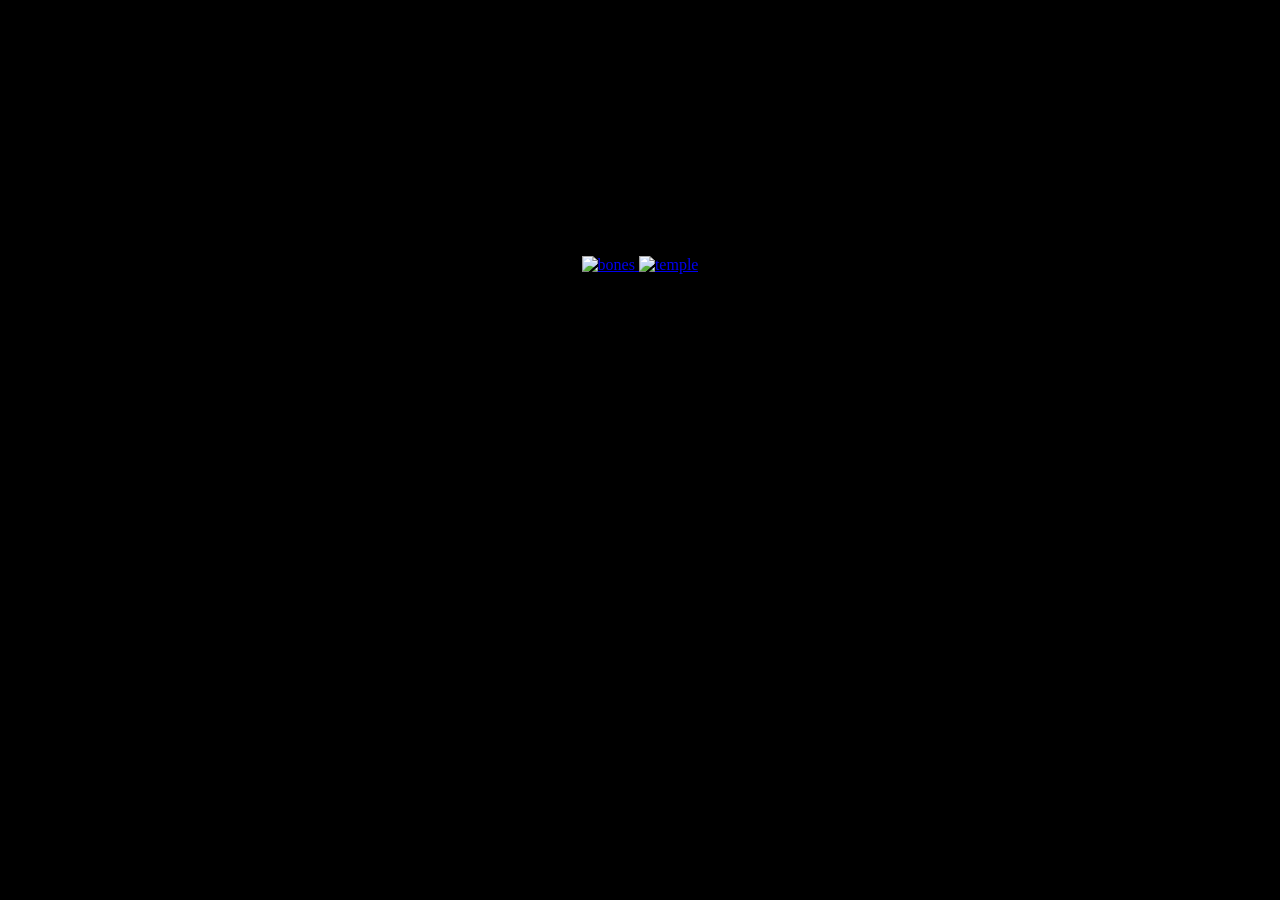
==== index.html @ 34a40820 "Update index.html" ====
<!DOCTYPE html>
<html lang="en">
 <head>
        <meta charset="UTF-8">
        <meta name="viewport" content="width=device-width, initial-scale=1.0">
        <link rel="stylesheet" href="choose.css">
        <title>CHOOSE</title>
        <link rel="icon" type="image/png" href="https://i.ibb.co/WxtSQTB/favicon.png"/>
        <style>
            .center {
            display: block;
            margin-left: auto;
            margin-right: auto;
            margin-top: 20%;
            margin-bottom: 10%;
            text-align: center;
            }
            
            a:visited { text-decoration: none; color:black; }
            a:hover { text-decoration: none; color:black; }
            a:focus { text-decoration: none; color:black; }
            a:hover, a:active { text-decoration: none; color:black }   

        </style>
 </head>

 <body bgcolor="#000" class="center">
     <div>
         <a href="http://greeneggsandyam.com/BONES">
            <img src="https://i.ibb.co/VY53J3d/IMG-5831.png" alt="bones" width="20%" >  
         </a>
         <a href="http://greeneggsandyam.com/TEMPLE">
              <img src="https://i.ibb.co/7YwvymM/Layer-1.png" alt="temple" width="25%"style="margin-bottom:5px">
         </a>

     </div>

 </body>
---- choose.css ----
body {
    background-color: black;
}
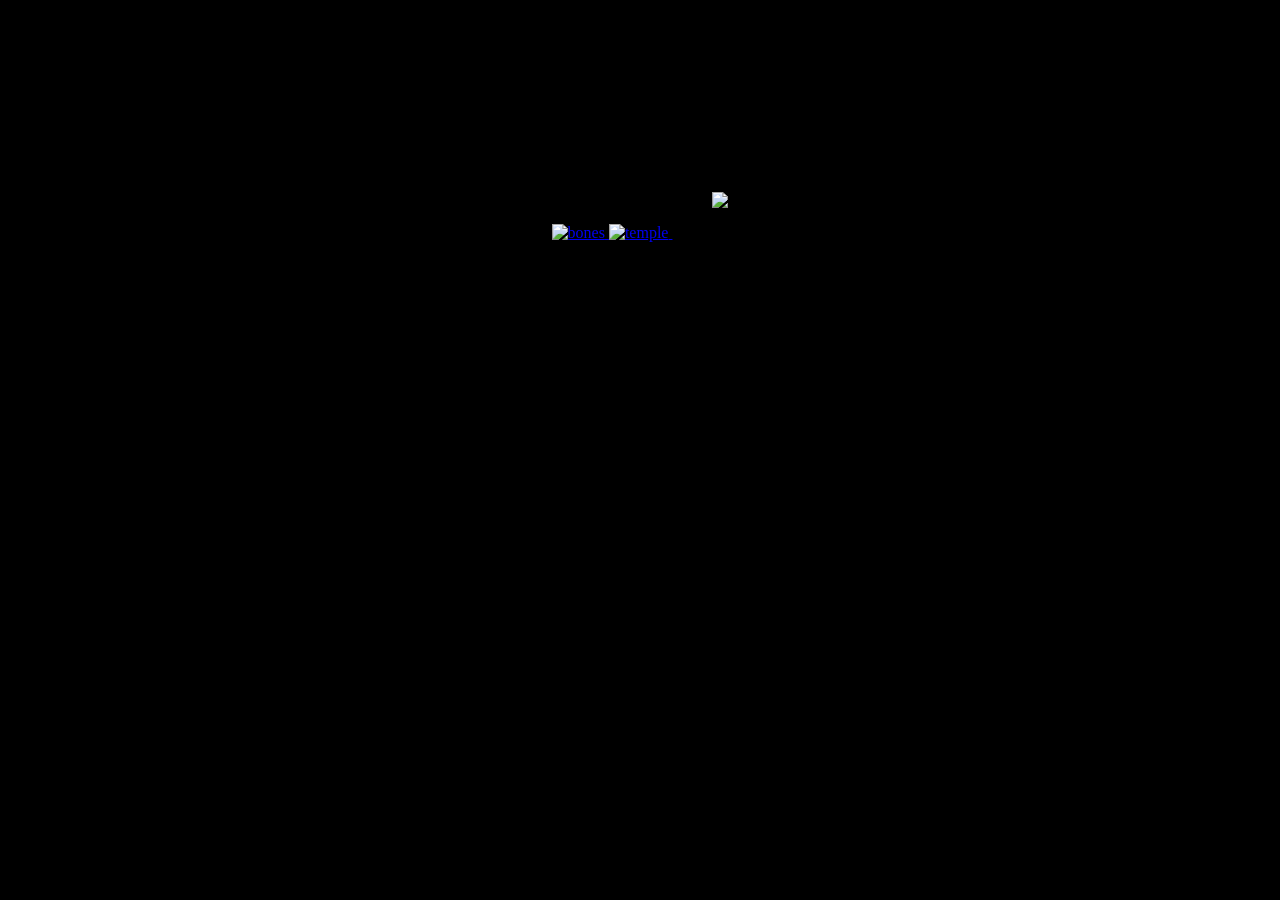
==== commit f3fe8c8d: "Update index.html" ====
--- a/index.html
+++ b/index.html
@@ -11,7 +11,7 @@
             display: block;
             margin-left: auto;
             margin-right: auto;
-            margin-top: 20%;
+            margin-top: 15%;
             margin-bottom: 10%;
             text-align: center;
             }
@@ -30,8 +30,11 @@
             <img src="https://i.ibb.co/VY53J3d/IMG-5831.png" alt="bones" width="20%" >  
          </a>
          <a href="http://greeneggsandyam.com/TEMPLE">
-              <img src="https://i.ibb.co/7YwvymM/Layer-1.png" alt="temple" width="25%"style="margin-bottom:5px">
+            <img src="https://i.ibb.co/7YwvymM/Layer-1.png" alt="temple" width="25%"style="margin-bottom:5px">
          </a>
+         <a href="http://greeneggsandyam.com/ALTER">
+            <img src="https://i.ibb.co/6X3WYr2/Asset-5-300x.png" width="10%" style="margin-left:40px; margin-bottom: 30px;">
+        </a>
 
      </div>
 
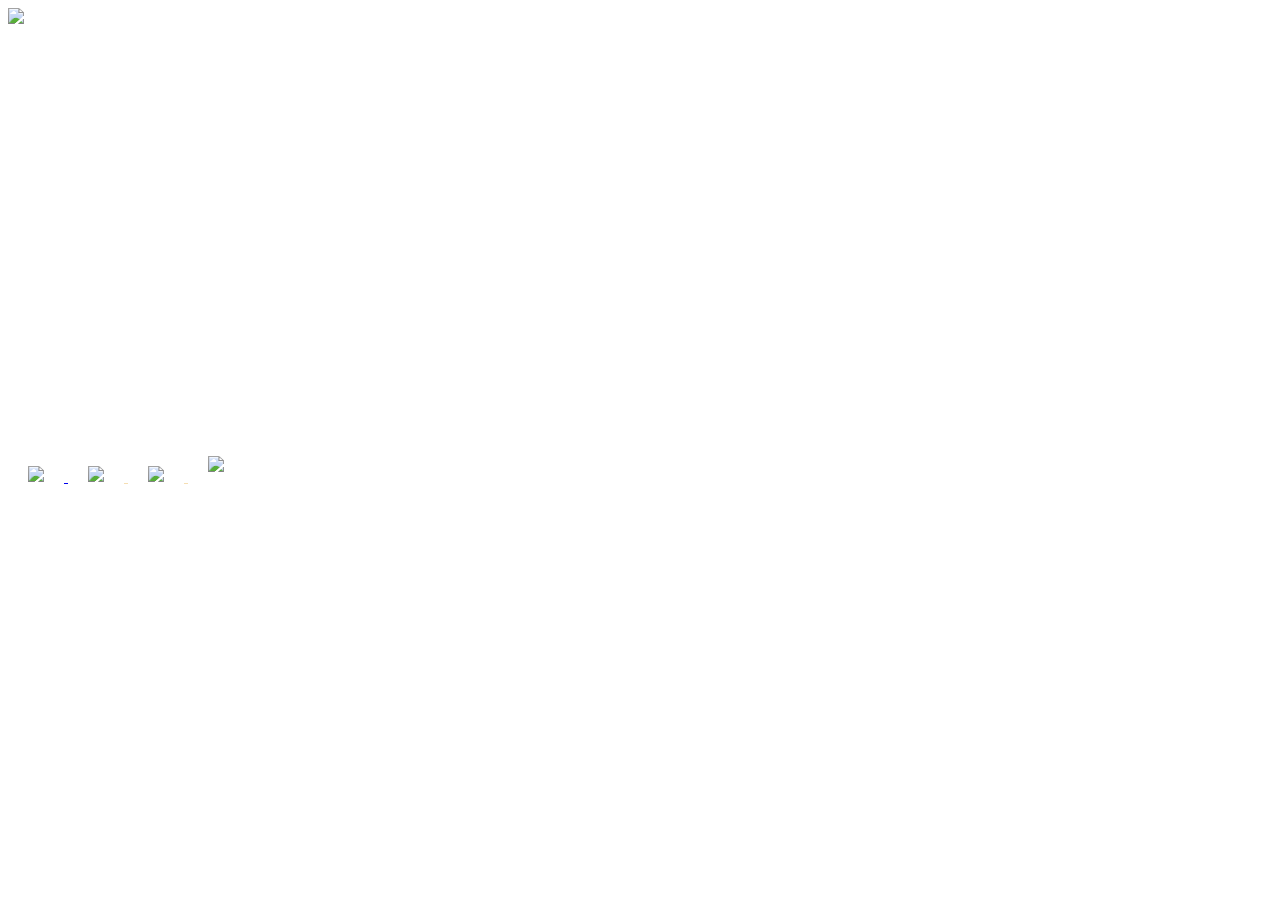
==== commit 629d15e8: "Update index.html" ====
--- a/index.html
+++ b/index.html
@@ -3,39 +3,56 @@
  <head>
         <meta charset="UTF-8">
         <meta name="viewport" content="width=device-width, initial-scale=1.0">
-        <link rel="stylesheet" href="choose.css">
-        <title>CHOOSE</title>
+        <link rel="stylesheet" href="piles.css">
+        <title>ALTER</title>
         <link rel="icon" type="image/png" href="https://i.ibb.co/WxtSQTB/favicon.png"/>
         <style>
-            .center {
-            display: block;
-            margin-left: auto;
-            margin-right: auto;
-            margin-top: 15%;
-            margin-bottom: 10%;
+            .piles {
+            position: absolute;
             text-align: center;
+            margin-top: 35%;
             }
-            
-            a:visited { text-decoration: none; color:black; }
-            a:hover { text-decoration: none; color:black; }
-            a:focus { text-decoration: none; color:black; }
-            a:hover, a:active { text-decoration: none; color:black }   
+            .back {
+
+            }
+              
+            a:visited { text-decoration: none; color:wheat; }
+            a:hover { text-decoration: none; color:wheat; }
+            a:focus { text-decoration: none; color:wheat; }
+            a:hover, a:active { text-decoration: none; color:wheat }   
 
         </style>
  </head>
 
- <body bgcolor="#000" class="center">
-     <div>
-         <a href="http://greeneggsandyam.com/BONES">
-            <img src="https://i.ibb.co/VY53J3d/IMG-5831.png" alt="bones" width="20%" >  
-         </a>
-         <a href="http://greeneggsandyam.com/TEMPLE">
-            <img src="https://i.ibb.co/7YwvymM/Layer-1.png" alt="temple" width="25%"style="margin-bottom:5px">
-         </a>
-         <a href="http://greeneggsandyam.com/ALTER">
-            <img src="https://i.ibb.co/6X3WYr2/Asset-5-300x.png" width="10%" style="margin-left:40px; margin-bottom: 30px;">
-        </a>
 
-     </div>
+
+ <body>
+
+<div class="piles">
+
+    <a href="http://greeneggsandyam.com/A">
+        <img src="https://i.ibb.co/rZj6Kfm/Asset-1-300x.png" width="15%" style="margin-left: 20px;margin-right: 20px;">
+    </a>
+    <a href="">
+        <img src="https://i.ibb.co/hs7bbLd/Asset-2-300x.png" width="15%" style="margin-left: 20px;margin-right: 20px;">
+    </a>
+    <a href="">
+        <img src="https://i.ibb.co/KbcWVvq/Asset-3-300x.png" width="15%" style="margin-left: 20px;margin-right: 20px;">
+    </a>
+    <a href="">    
+        <img src="https://i.ibb.co/wWy1R3H/Asset-4-300x.png" width="15%" style="margin-left: 20px;margin-right: 20px;margin-bottom: 10px;">
+    </a>
+
+</div>
+
+<div class="back">
+        <img src="https://i.ibb.co/b3Yq9yb/fifty.png" width='100%' >
+</div>
+
+
 
  </body>
+
+
+
+</html>
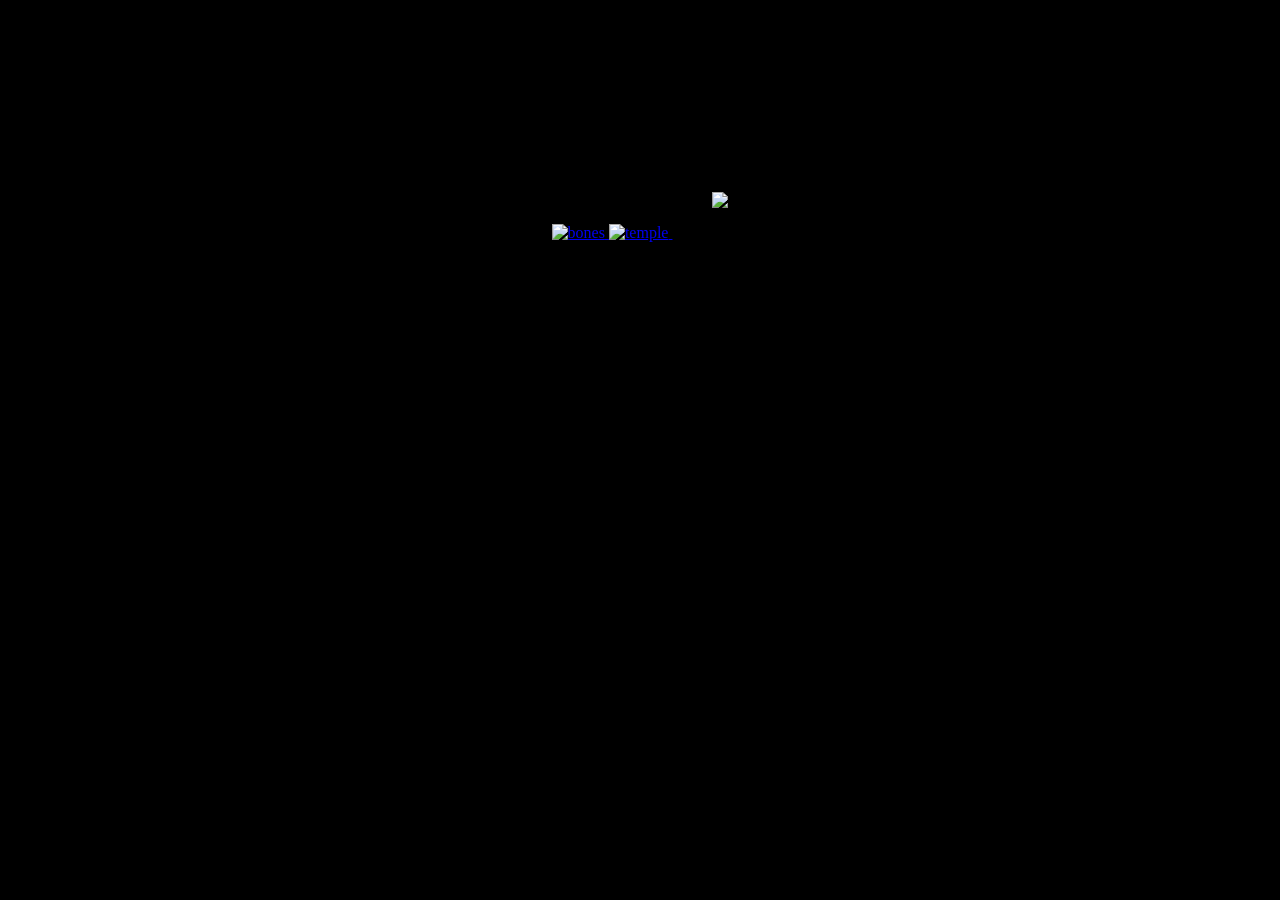
==== commit b87365a3: "Update index.html" ====
--- a/index.html
+++ b/index.html
@@ -3,56 +3,39 @@
  <head>
         <meta charset="UTF-8">
         <meta name="viewport" content="width=device-width, initial-scale=1.0">
-        <link rel="stylesheet" href="piles.css">
-        <title>ALTER</title>
+        <link rel="stylesheet" href="choose.css">
+        <title>CHOOSE</title>
         <link rel="icon" type="image/png" href="https://i.ibb.co/WxtSQTB/favicon.png"/>
         <style>
-            .piles {
-            position: absolute;
+            .center {
+            display: block;
+            margin-left: auto;
+            margin-right: auto;
+            margin-top: 15%;
+            margin-bottom: 10%;
             text-align: center;
-            margin-top: 35%;
             }
-            .back {
-
-            }
-              
-            a:visited { text-decoration: none; color:wheat; }
-            a:hover { text-decoration: none; color:wheat; }
-            a:focus { text-decoration: none; color:wheat; }
-            a:hover, a:active { text-decoration: none; color:wheat }   
+            
+            a:visited { text-decoration: none; color:black; }
+            a:hover { text-decoration: none; color:black; }
+            a:focus { text-decoration: none; color:black; }
+            a:hover, a:active { text-decoration: none; color:black }   
 
         </style>
  </head>
 
+ <body bgcolor="#000" class="center">
+     <div>
+         <a href="http://greeneggsandyam.com/BONES">
+            <img src="https://i.ibb.co/VY53J3d/IMG-5831.png" alt="bones" width="20%" >  
+         </a>
+         <a href="http://greeneggsandyam.com/TEMPLE">
+            <img src="https://i.ibb.co/7YwvymM/Layer-1.png" alt="temple" width="25%"style="margin-bottom:5px">
+         </a>
+         <a href="http://greeneggsandyam.com/ALTER">
+            <img src="https://i.ibb.co/6X3WYr2/Asset-5-300x.png" width="10%" style="margin-left:40px; margin-bottom: 30px;">
+        </a>
 
-
- <body>
-
-<div class="piles">
-
-    <a href="http://greeneggsandyam.com/A">
-        <img src="https://i.ibb.co/rZj6Kfm/Asset-1-300x.png" width="15%" style="margin-left: 20px;margin-right: 20px;">
-    </a>
-    <a href="">
-        <img src="https://i.ibb.co/hs7bbLd/Asset-2-300x.png" width="15%" style="margin-left: 20px;margin-right: 20px;">
-    </a>
-    <a href="">
-        <img src="https://i.ibb.co/KbcWVvq/Asset-3-300x.png" width="15%" style="margin-left: 20px;margin-right: 20px;">
-    </a>
-    <a href="">    
-        <img src="https://i.ibb.co/wWy1R3H/Asset-4-300x.png" width="15%" style="margin-left: 20px;margin-right: 20px;margin-bottom: 10px;">
-    </a>
-
-</div>
-
-<div class="back">
-        <img src="https://i.ibb.co/b3Yq9yb/fifty.png" width='100%' >
-</div>
-
-
+     </div>
 
  </body>
-
-
-
-</html>
--- a/choose.css
+++ b/choose.css
@@ -0,0 +1,3 @@
+body {
+    background-color: black;
+}
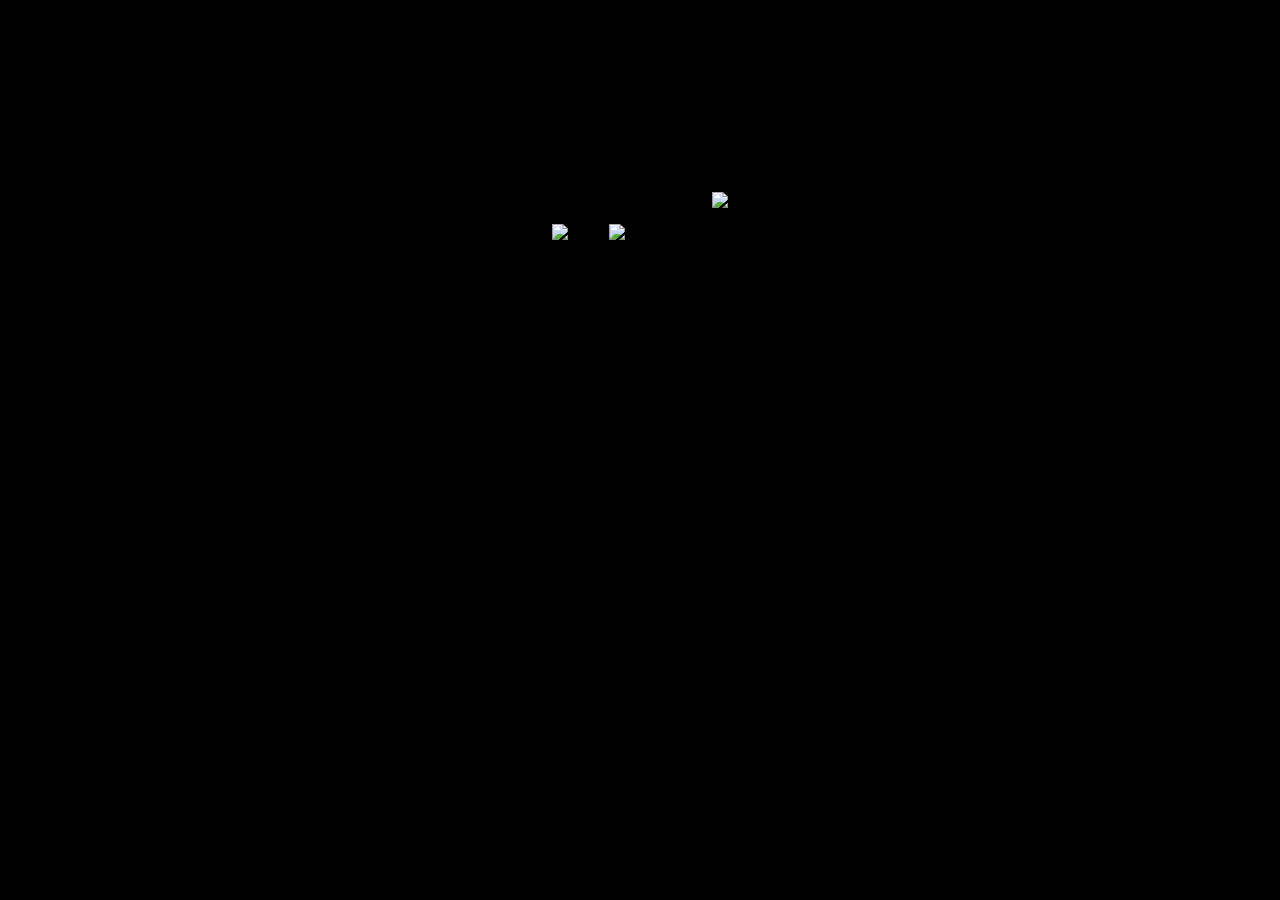
==== commit ac77f8f1: "Update index.html" ====
--- a/index.html
+++ b/index.html
@@ -16,24 +16,27 @@
             text-align: center;
             }
             
-            a:visited { text-decoration: none; color:black; }
-            a:hover { text-decoration: none; color:black; }
-            a:focus { text-decoration: none; color:black; }
-            a:hover, a:active { text-decoration: none; color:black }   
+            a:visited { text-decoration: none; color:rgba(255, 255, 255, 0); }
+            a:hover { text-decoration: none; color:rgba(255, 255, 255, 0); }
+            a:focus { text-decoration: none; color:rgba(255, 255, 255, 0); }
+            a::before {text-decoration: none; color:rgba(255, 255, 255, 0); }
+            a:active { text-decoration: none; color:rgba(255, 255, 255, 0);}
+            a:after {text-decoration: none; color:rgba(255, 255, 255, 0); }  
+            a:link {text-decoration: none; color:rgba(255, 255, 255, 0); }  
 
         </style>
  </head>
 
  <body bgcolor="#000" class="center">
      <div>
-         <a href="http://greeneggsandyam.com/BONES">
+         <a href="http://greeneggsandyam.com/BONES" class="bones">
             <img src="https://i.ibb.co/VY53J3d/IMG-5831.png" alt="bones" width="20%" >  
          </a>
-         <a href="http://greeneggsandyam.com/TEMPLE">
+         <a href="http://greeneggsandyam.com/TEMPLE" class="temple">
             <img src="https://i.ibb.co/7YwvymM/Layer-1.png" alt="temple" width="25%"style="margin-bottom:5px">
          </a>
-         <a href="http://greeneggsandyam.com/ALTER">
-            <img src="https://i.ibb.co/6X3WYr2/Asset-5-300x.png" width="10%" style="margin-left:40px; margin-bottom: 30px;">
+         <a href="http://greeneggsandyam.com/ALTER" class="alter">
+            <img src="https://i.ibb.co/PMR0C0X/pile3-300x.png" width="15%" style="margin-left:40px; margin-bottom: 30px;">
         </a>
 
      </div>
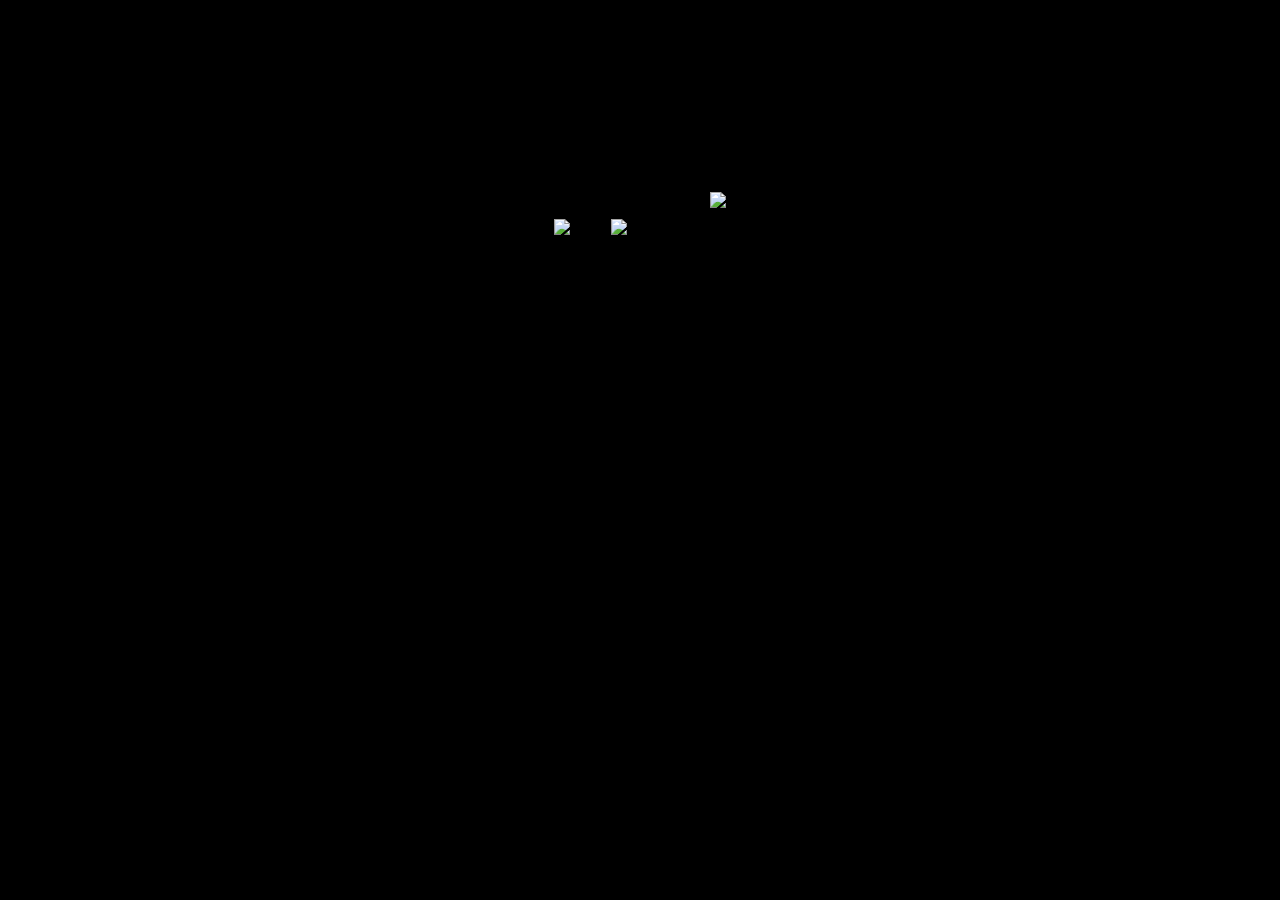
==== commit b0f40f60: "Update index.html" ====
--- a/index.html
+++ b/index.html
@@ -33,10 +33,10 @@
             <img src="https://i.ibb.co/VY53J3d/IMG-5831.png" alt="bones" width="20%" >  
          </a>
          <a href="http://greeneggsandyam.com/TEMPLE" class="temple">
-            <img src="https://i.ibb.co/7YwvymM/Layer-1.png" alt="temple" width="25%"style="margin-bottom:5px">
+            <img src="https://i.ibb.co/7YwvymM/Layer-1.png" alt="temple" width="25%" style="margin-bottom:5px;">
          </a>
          <a href="http://greeneggsandyam.com/ALTER" class="alter">
-            <img src="https://i.ibb.co/PMR0C0X/pile3-300x.png" width="15%" style="margin-left:40px; margin-bottom: 30px;">
+            <img src="https://i.ibb.co/hMW6Q82/pile4-300x.png" width="12%" style="margin-bottom:25px; margin-left:35px">
         </a>
 
      </div>
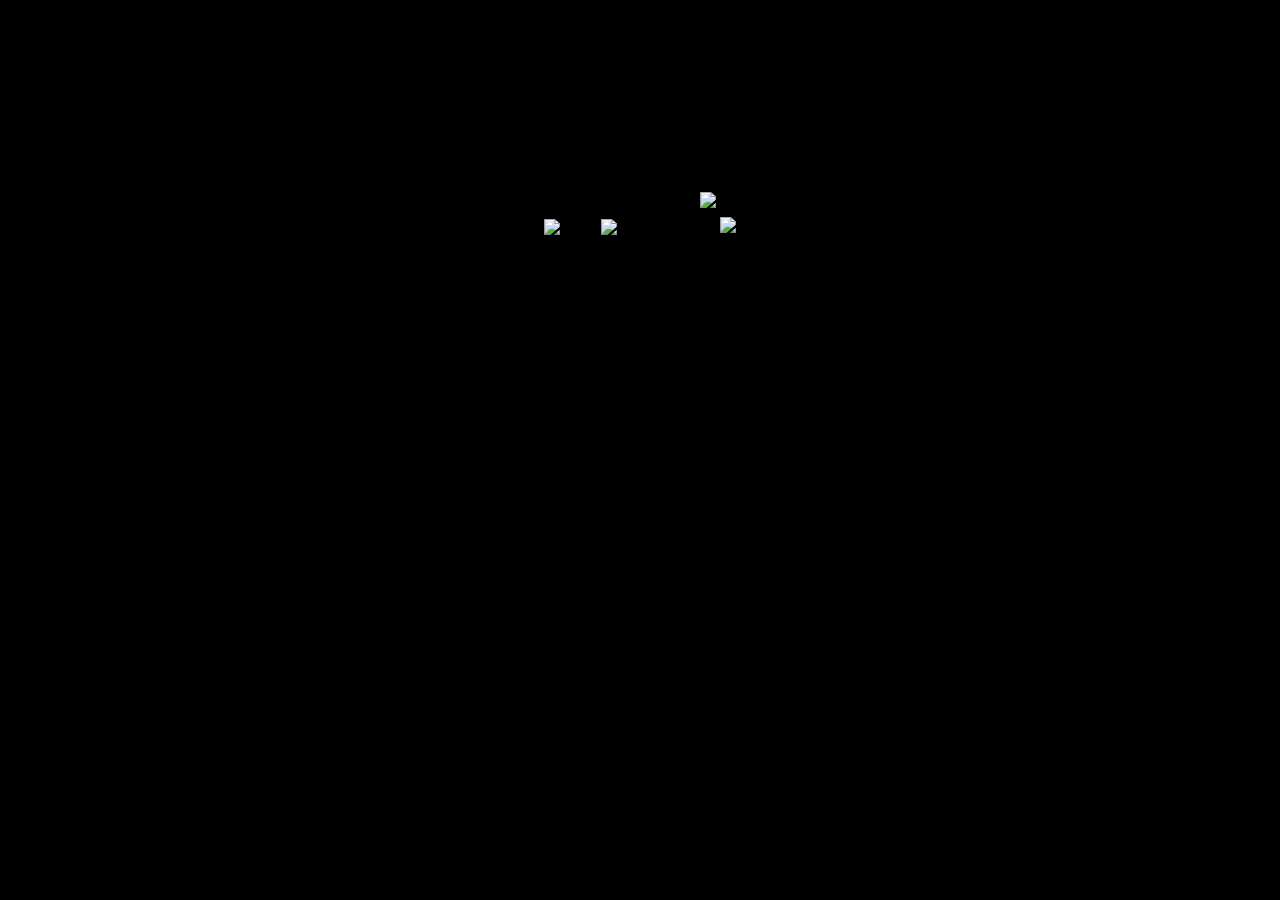
==== commit 643ff98b: "Update index.html" ====
--- a/index.html
+++ b/index.html
@@ -38,6 +38,9 @@
          <a href="http://greeneggsandyam.com/ALTER" class="alter">
             <img src="https://i.ibb.co/hMW6Q82/pile4-300x.png" width="12%" style="margin-bottom:25px; margin-left:35px">
         </a>
+        <a href="http://greeneggsandyam.com/RESURRECT" class="resurrect">
+            <img src="https://i.ibb.co/7N46HQ8/Icon-1-300x.png" width="20%">
+        </a>
 
      </div>
 
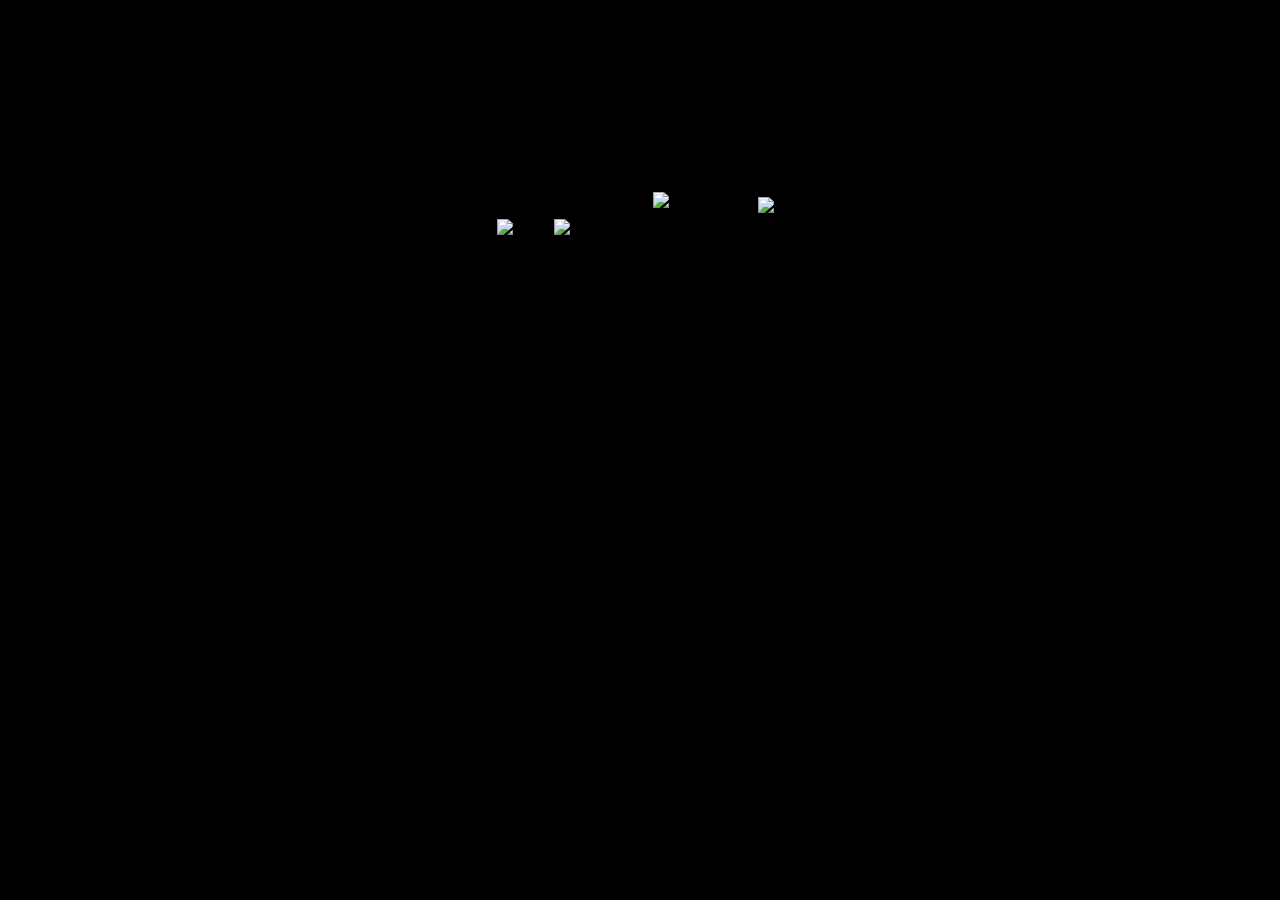
==== commit 781505c3: "Update index.html" ====
--- a/index.html
+++ b/index.html
@@ -39,7 +39,7 @@
             <img src="https://i.ibb.co/hMW6Q82/pile4-300x.png" width="12%" style="margin-bottom:25px; margin-left:35px">
         </a>
         <a href="http://greeneggsandyam.com/RESURRECT" class="resurrect">
-            <img src="https://i.ibb.co/7N46HQ8/Icon-1-300x.png" width="20%">
+            <img src="https://i.ibb.co/7N46HQ8/Icon-1-300x.png" width="10%" style="margin-bottom:20px; margin-left:85px">>
         </a>
 
      </div>
